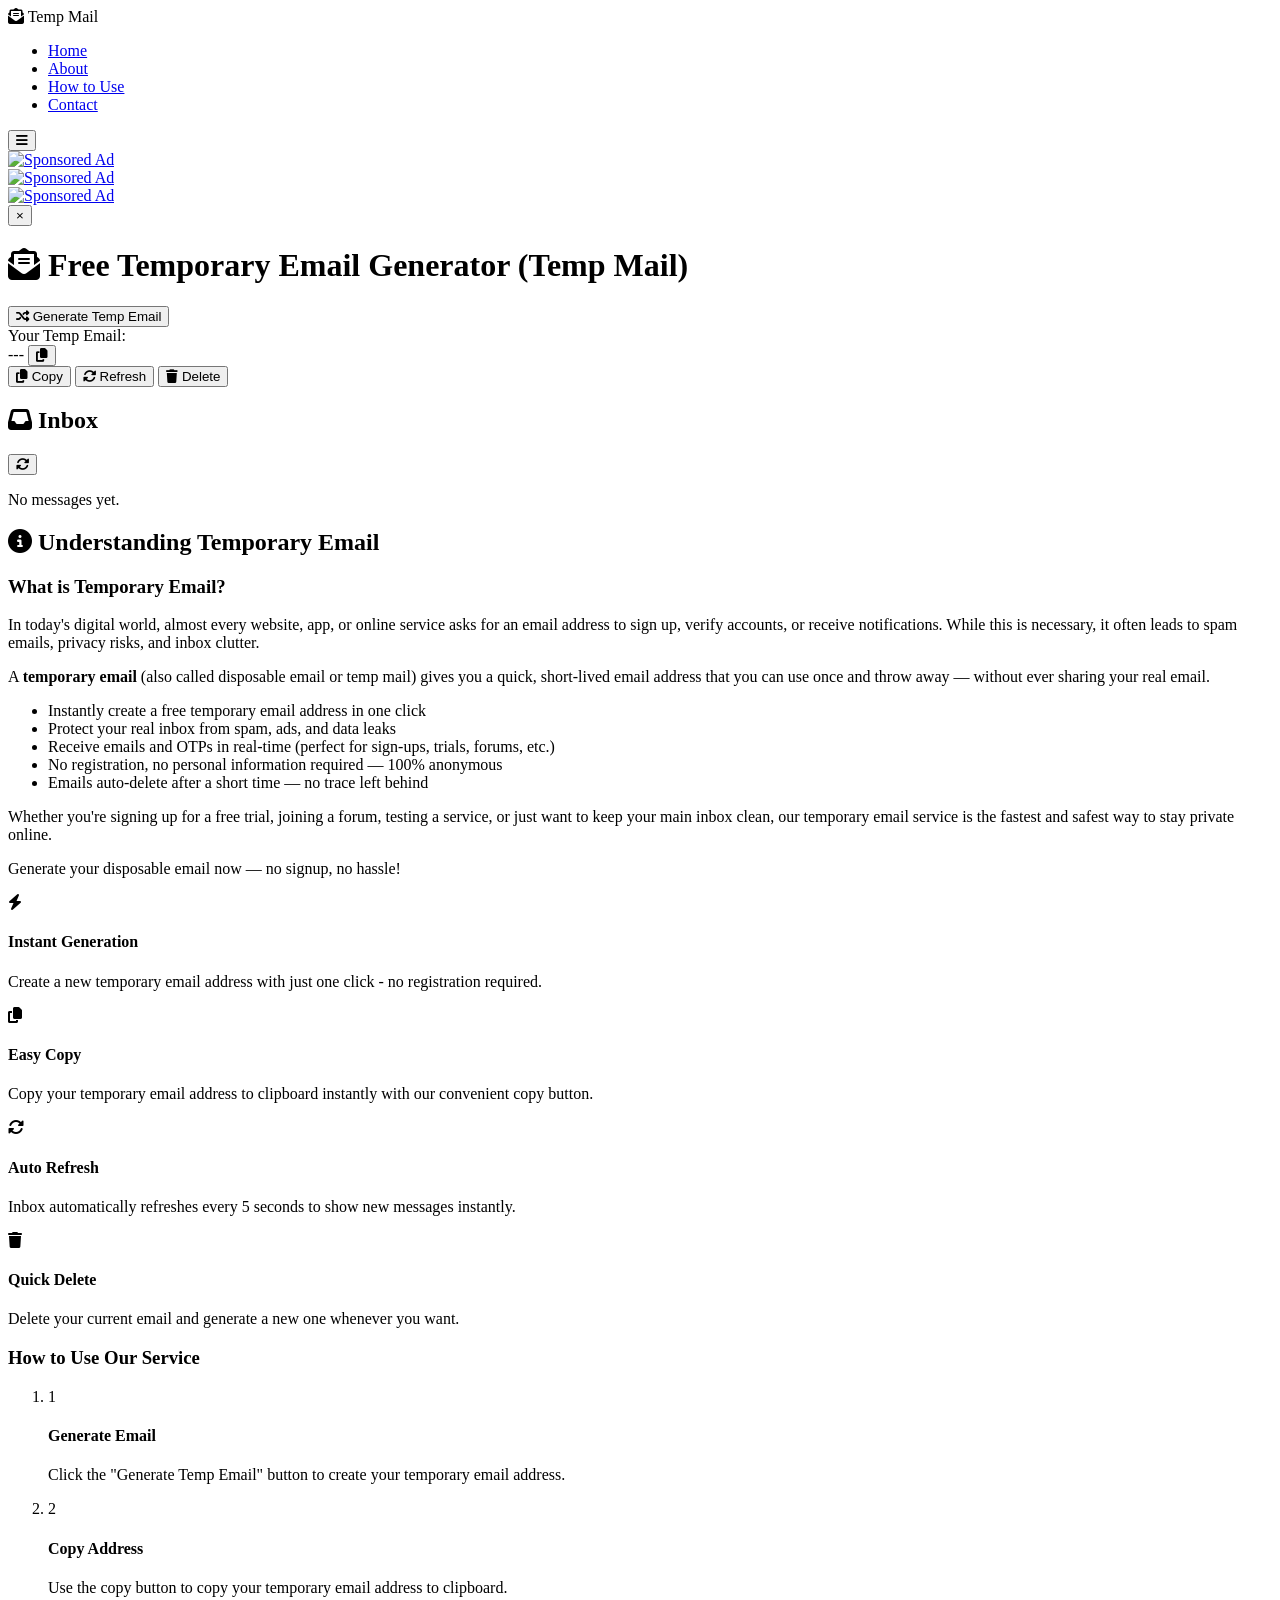
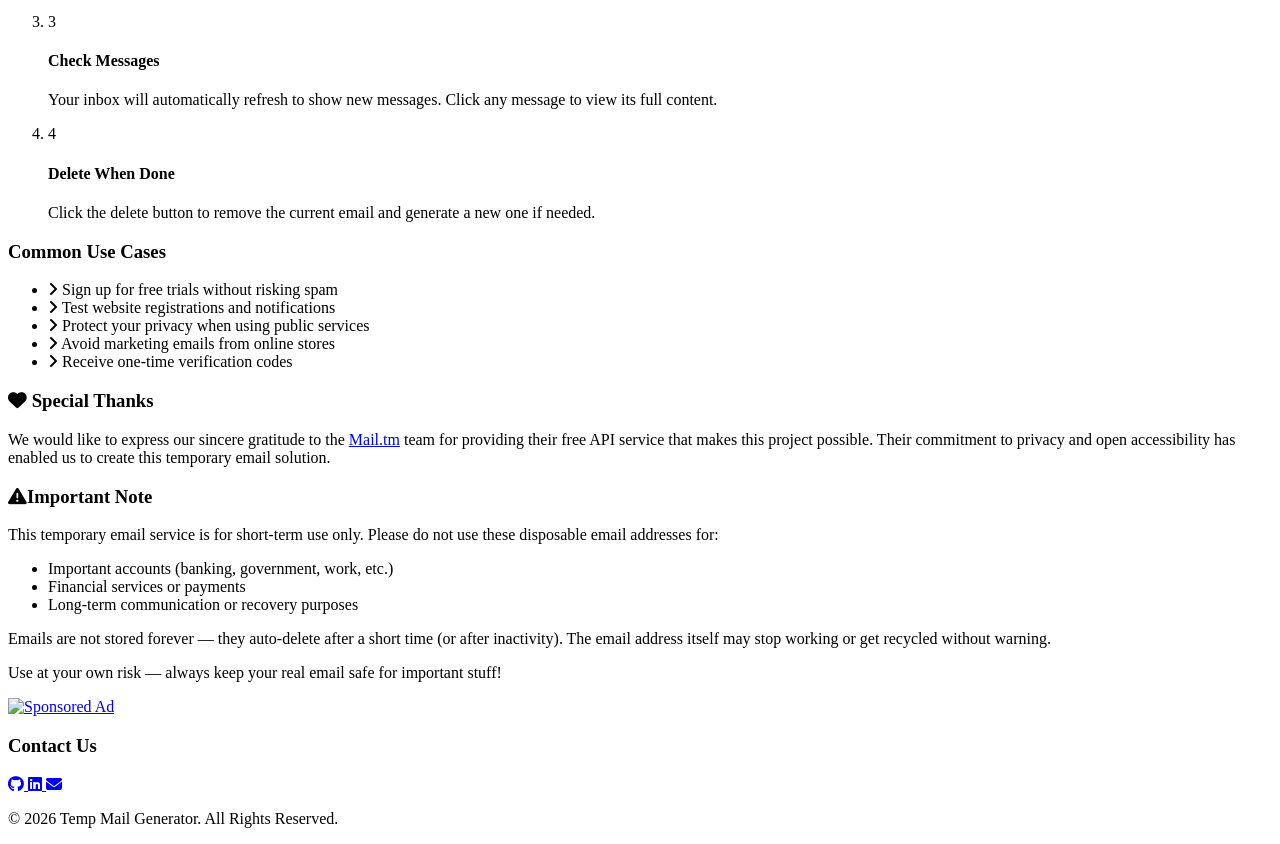
==== index.html @ a1d85742 "Update index.html" ====
<!DOCTYPE html>
<html lang="en">

<head>
    <script type="application/ld+json">
{
  "@context": "https://schema.org",
  "@type": "WebSite",
  "name": "Temp Mail Generator",
  "url": "https://free-temp-mail.netlify.app",
  "description": "Free temporary email generator for disposable and anonymous emails.",
  "potentialAction": {
    "@type": "SearchAction",
    "target": "https://free-temp-mail.netlify.app/?q={search_term_string}",
    "query-input": "required name=search_term_string"
  }
}
</script>

    <meta charset="UTF-8">
    <meta http-equiv="X-UA-Compatible" content="IE=edge">
    <meta name="viewport" content="width=device-width, initial-scale=1.0, maximum-scale=1.0, user-scalable=no">

    <meta name="description"
        content="Create free temporary emails instantly with our secure disposable email generator. No signup or registration required. Perfect for protecting your privacy online, receiving one-time verification emails, testing websites, or avoiding spam. Fully responsive for desktop and mobile, easy-to-use interface, lightning-fast generation, and reliable inbox. Keep your personal email safe while using temporary emails for all your online activities.">

    <meta name="keywords"
        content="temporary email, temp email, disposable email, free temp mail, temp inbox, anonymous email, one-time email, secure email, privacy email, spam-free email, throwaway email, email generator, temporary inbox, email protection, online privacy, temporary mailbox, no signup email, fake email, free disposable inbox, temp mail service, email masking, instant temp email, temp email app, secure disposable inbox, throwaway inbox, quick temp email, test email, email shield, privacy protection email">


    <meta name="robots" content="index, follow">


    <meta property="og:title" content="Free Temp Mail - Disposable Email Generator">
    <meta property="og:description"
        content="Create instant disposable emails for temporary use. No signup, fully secure and easy to use.">
    <meta property="og:image" content="https://free-temp-mail.netlify.app/assets/preview.png">
    <meta property="og:url" content="https://free-temp-mail.netlify.app">
    <meta property="og:type" content="website">
    <meta property="og:site_name" content="Temp Mail">

    <meta name="twitter:card" content="summary_large_image">
    <meta name="twitter:title" content="Free Temp Mail - Disposable Email Generator">
    <meta name="twitter:description"
        content="Generate temporary emails instantly. No signup, secure and mobile-friendly.">
    <meta name="twitter:image" content="https://free-temp-mail.netlify.app/assets/preview.png">

    <meta http-equiv="Content-Security-Policy"
        content="default-src 'self' https:; script-src 'self' https: 'unsafe-inline'; style-src 'self' https: 'unsafe-inline' https://cdnjs.cloudflare.com; img-src 'self' https: data:; font-src 'self' https: https://cdnjs.cloudflare.com;">
    <meta http-equiv="Strict-Transport-Security" content="max-age=31536000; includeSubDomains">
    <meta http-equiv="X-Content-Type-Options" content="nosniff">
    <meta http-equiv="X-Frame-Options" content="DENY">
    <meta http-equiv="Referrer-Policy" content="no-referrer-when-downgrade">
    <meta http-equiv="Cache-Control" content="no-cache, no-store, must-revalidate">
    <meta http-equiv="Pragma" content="no-cache">
    <meta http-equiv="Expires" content="0">
    <link rel="canonical" href="https://free-temp-mail.netlify.app">
    <link rel="icon" href="assets/favicon.png" type="image/png">
    <meta name="referrer" content="strict-origin-when-cross-origin">

    <title>Free Temporary Email Generator | Temp Mail, Disposable Email, No Signup</title>
   <link rel="stylesheet" href="style.css">
    <link rel="stylesheet" href="https://cdnjs.cloudflare.com/ajax/libs/font-awesome/6.5.1/css/all.min.css" />


</head>

<body>
    <header class="sticky-header">
        <div class="header-container">
            <div class="logo">
                <i class="fas fa-envelope-open-text"></i> Temp Mail
            </div>
            <nav class="main-nav">
                <ul>
                    <li><a href="#home" class="active">Home</a></li>
                    <li><a href="#about">About</a></li>
                    <li><a href="#how-to-use">How to Use</a></li>
                    <li><a href="#contact">Contact</a></li>
                </ul>
            </nav>
            <button class="mobile-menu-btn">
                <i class="fas fa-bars"></i>
            </button>
        </div>
    </header>
    <!-- Desktop Left Sidebar Ad -->
    <div class="desktop-ad left-ad">
        <a href="#" target="_blank"><img src="ad-placeholder-left.jpg" alt="Sponsored Ad" loading="lazy"></a>
    </div>

    <!-- Desktop Right Sidebar Ad -->
    <div class="desktop-ad right-ad">
        <a href="#" target="_blank"><img src="ad-placeholder-right.jpg" alt="Sponsored Ad" loading="lazy"></a>
    </div>

    <!-- Mobile Top Banner Ad -->
    <div class="mobile-ad top-ad">
        <a href="#" target="_blank"><img src="ad-placeholder-top.jpg" alt="Sponsored Ad" loading="lazy"></a>
    </div>



    <div class="container">
        <div id="alert" class="alert">
            <span id="alertMessage"></span>
            <button class="alert-close" onclick="closeAlert()">×</button>
        </div>
        <div class="section" id="home">
            <h1><i class="fas fa-envelope-open-text"></i> Free Temporary Email Generator (Temp Mail)</h1>

            <div class="email-generator">
                <button onclick="generateAccount()" class="generate-button">
                    <i class="fas fa-random"></i> Generate Temp Email
                </button>

                <div class="email-box">
                    <label>Your Temp Email:</label>
                    <div class="email-display">
                        <span id="emailDisplay" aria-live="polite" role="status">---</span>
                        <button onclick="copyEmail()" class="icon-button" title="Copy Email">
                            <i class="fas fa-copy"></i>
                        </button>
                    </div>
                </div>
            </div>
        </div>

        <div class="button-section">
            <button class="action-button copy" onclick="copyEmail()">
                <i class="fas fa-copy"></i>
                Copy
            </button>
            <button class="action-button refresh" onclick="refreshInbox()">
                <i class="fas fa-sync-alt" id="emailRefreshIcon"></i>
                Refresh
            </button>
            <button class="action-button delete" onclick="deleteAccount()">
                <i class="fas fa-trash"></i>
                Delete
            </button>
        </div>

        <div id="service" class="section">
            <div class="inbox-container">
                <div class="inbox-header">
                    <h2><i class="fas fa-inbox"></i> Inbox</h2>
                    <button class="icon-button" title="Refresh Inbox" onclick="refreshInbox()">
                        <i id="inboxRefreshIcon" class="fas fa-sync-alt"></i>
                    </button>
                </div>

                <div id="inbox" class="inbox">
                    <p>No messages yet.</p>
                </div>
            </div>
        </div>

        <div id="about" class="section info-section">
            <h2>
                <i class="fas fa-info-circle"></i> Understanding Temporary Email
            </h2>

            <div class="info-content">
                <h3>What is Temporary Email?</h3>
                <p>
                    In today's digital world, almost every website, app, or online service asks for an email address to
                    sign up, verify accounts, or receive notifications. While this is necessary, it often leads to spam
                    emails, privacy risks, and inbox clutter.
                </p>
                <p>
                    A <strong>temporary email</strong> (also called disposable email or temp mail) gives you a quick,
                    short-lived email address that you can use once and throw away — without ever sharing your real
                    email.
                </p>
                <ul>
                    <li>Instantly create a free temporary email address in one click</li>
                    <li>Protect your real inbox from spam, ads, and data leaks</li>
                    <li>Receive emails and OTPs in real-time (perfect for sign-ups, trials, forums, etc.)</li>
                    <li>No registration, no personal information required — 100% anonymous</li>
                    <li>Emails auto-delete after a short time — no trace left behind</li>
                </ul>
                <p>
                    Whether you're signing up for a free trial, joining a forum, testing a service, or just want to keep
                    your main inbox clean, our temporary email service is the fastest and safest way to stay private
                    online.
                </p>
                <p class="highlight">
                    Generate your disposable email now — no signup, no hassle!
                </p>

                <div class="features-grid">
                    <div class="feature-card">
                        <i class="fas fa-bolt"></i>
                        <h4>Instant Generation</h4>
                        <p>
                            Create a new temporary email address with just one click - no
                            registration required.
                        </p>
                    </div>

                    <div class="feature-card">
                        <i class="fas fa-copy"></i>
                        <h4>Easy Copy</h4>
                        <p>
                            Copy your temporary email address to clipboard instantly with
                            our convenient copy button.
                        </p>
                    </div>

                    <div class="feature-card">
                        <i class="fas fa-sync-alt"></i>
                        <h4>Auto Refresh</h4>
                        <p>
                            Inbox automatically refreshes every 5 seconds to show new
                            messages instantly.
                        </p>
                    </div>

                    <div class="feature-card">
                        <i class="fas fa-trash"></i>
                        <h4>Quick Delete</h4>
                        <p>
                            Delete your current email and generate a new one whenever you
                            want.
                        </p>
                    </div>
                </div>

                <h3 id="how-to-use">How to Use Our Service</h3>
                <div class="steps-box">
                    <ol class="steps-list">
                        <li>
                            <span class="step-number">1</span>
                            <div class="step-content">
                                <h4>Generate Email</h4>
                                <p>
                                    Click the "Generate Temp Email" button to create your
                                    temporary email address.
                                </p>
                            </div>
                        </li>
                        <li>
                            <span class="step-number">2</span>
                            <div class="step-content">
                                <h4>Copy Address</h4>
                                <p>
                                    Use the copy button to copy your temporary email address to
                                    clipboard.
                                </p>
                            </div>
                        </li>
                        <li>
                            <span class="step-number">3</span>
                            <div class="step-content">
                                <h4>Check Messages</h4>
                                <p>
                                    Your inbox will automatically refresh to show new messages.
                                    Click any message to view its full content.
                                </p>
                            </div>
                        </li>
                        <li>
                            <span class="step-number">4</span>
                            <div class="step-content">
                                <h4>Delete When Done</h4>
                                <p>
                                    Click the delete button to remove the current email and
                                    generate a new one if needed.
                                </p>
                            </div>
                        </li>
                    </ol>
                </div>

                <h3>Common Use Cases</h3>
                <div class="use-cases-section">
                    <ul class="use-cases">
                        <li>
                            <i class="fas fa-angle-right"></i> Sign up for free trials
                            without risking spam
                        </li>
                        <li>
                            <i class="fas fa-angle-right"></i> Test website registrations
                            and notifications
                        </li>
                        <li>
                            <i class="fas fa-angle-right"></i> Protect your privacy when
                            using public services
                        </li>
                        <li>
                            <i class="fas fa-angle-right"></i> Avoid marketing emails from
                            online stores
                        </li>
                        <li>
                            <i class="fas fa-angle-right"></i> Receive one-time verification
                            codes
                        </li>
                    </ul>
                </div>

                <div class="special-thanks">
                    <h3><i class="fas fa-heart"></i> Special Thanks</h3>
                    <p>
                        We would like to express our sincere gratitude to the
                        <a href="https://mail.tm/" target="_blank" rel="noopener noreferrer">Mail.tm</a> team for
                        providing their free API service that makes this project possible.
                        Their commitment to privacy and open accessibility has enabled us
                        to create this temporary email solution.
                    </p>
                </div>

                <div class="warning-box">
                    <div>
                        <h3><i class="fas fa-exclamation-triangle"></i>Important Note</h3>
                        <p>
                            This temporary email service is for short-term use only. Please do not use these disposable
                            email addresses for:
                        </p>
                        <ul>
                            <li>Important accounts (banking, government, work, etc.)</li>
                            <li>Financial services or payments</li>
                            <li>Long-term communication or recovery purposes</li>
                        </ul>
                        <p>
                            Emails are not stored forever — they auto-delete after a short time (or after inactivity).
                            The email address itself may stop working or get recycled without warning.
                        </p>
                        <p class="highlight">
                            Use at your own risk — always keep your real email safe for important stuff!
                        </p>
                    </div>
                </div>
            </div>
        </div>
    </div>
    <!-- Mobile Bottom Banner Ad -->
    <div class="mobile-ad bottom-ad">
        <a href="#" target="_blank"><img src="ad-placeholder-bottom.jpg" alt="Sponsored Ad" loading="lazy"></a>
    </div>
    <footer class="site-footer">
        <div class="footer-container">
            <div id="contact" class="footer-contact">
                <h3>Contact Us</h3>
                <div class="social-links">
                    <a href="https://github.com/vinodkumarjaipal" target="_blank" title="GitHub"
                        rel="noopener noreferrer">
                        <i class="fab fa-github"></i>
                    </a>
                    <a href="https://www.linkedin.com/in/vinod-kumar-jaipal" target="_blank" title="LinkedIn"
                        rel="noopener noreferrer">
                        <i class="fab fa-linkedin"></i>
                    </a>
                    <a href="mailto:mr.tech418341@gmail.com" title="Email Us" rel="noopener noreferrer">
                        <i class="fas fa-envelope"></i>
                    </a>
                </div>
            </div>
            <div class="footer-info">
                <p>
                    &copy; <span id="currentYear"></span> Temp Mail Generator. All
                    Rights Reserved.
                </p>
            </div>
        </div>
    </footer>

<script src="script.js"></script>
</body>

</html>
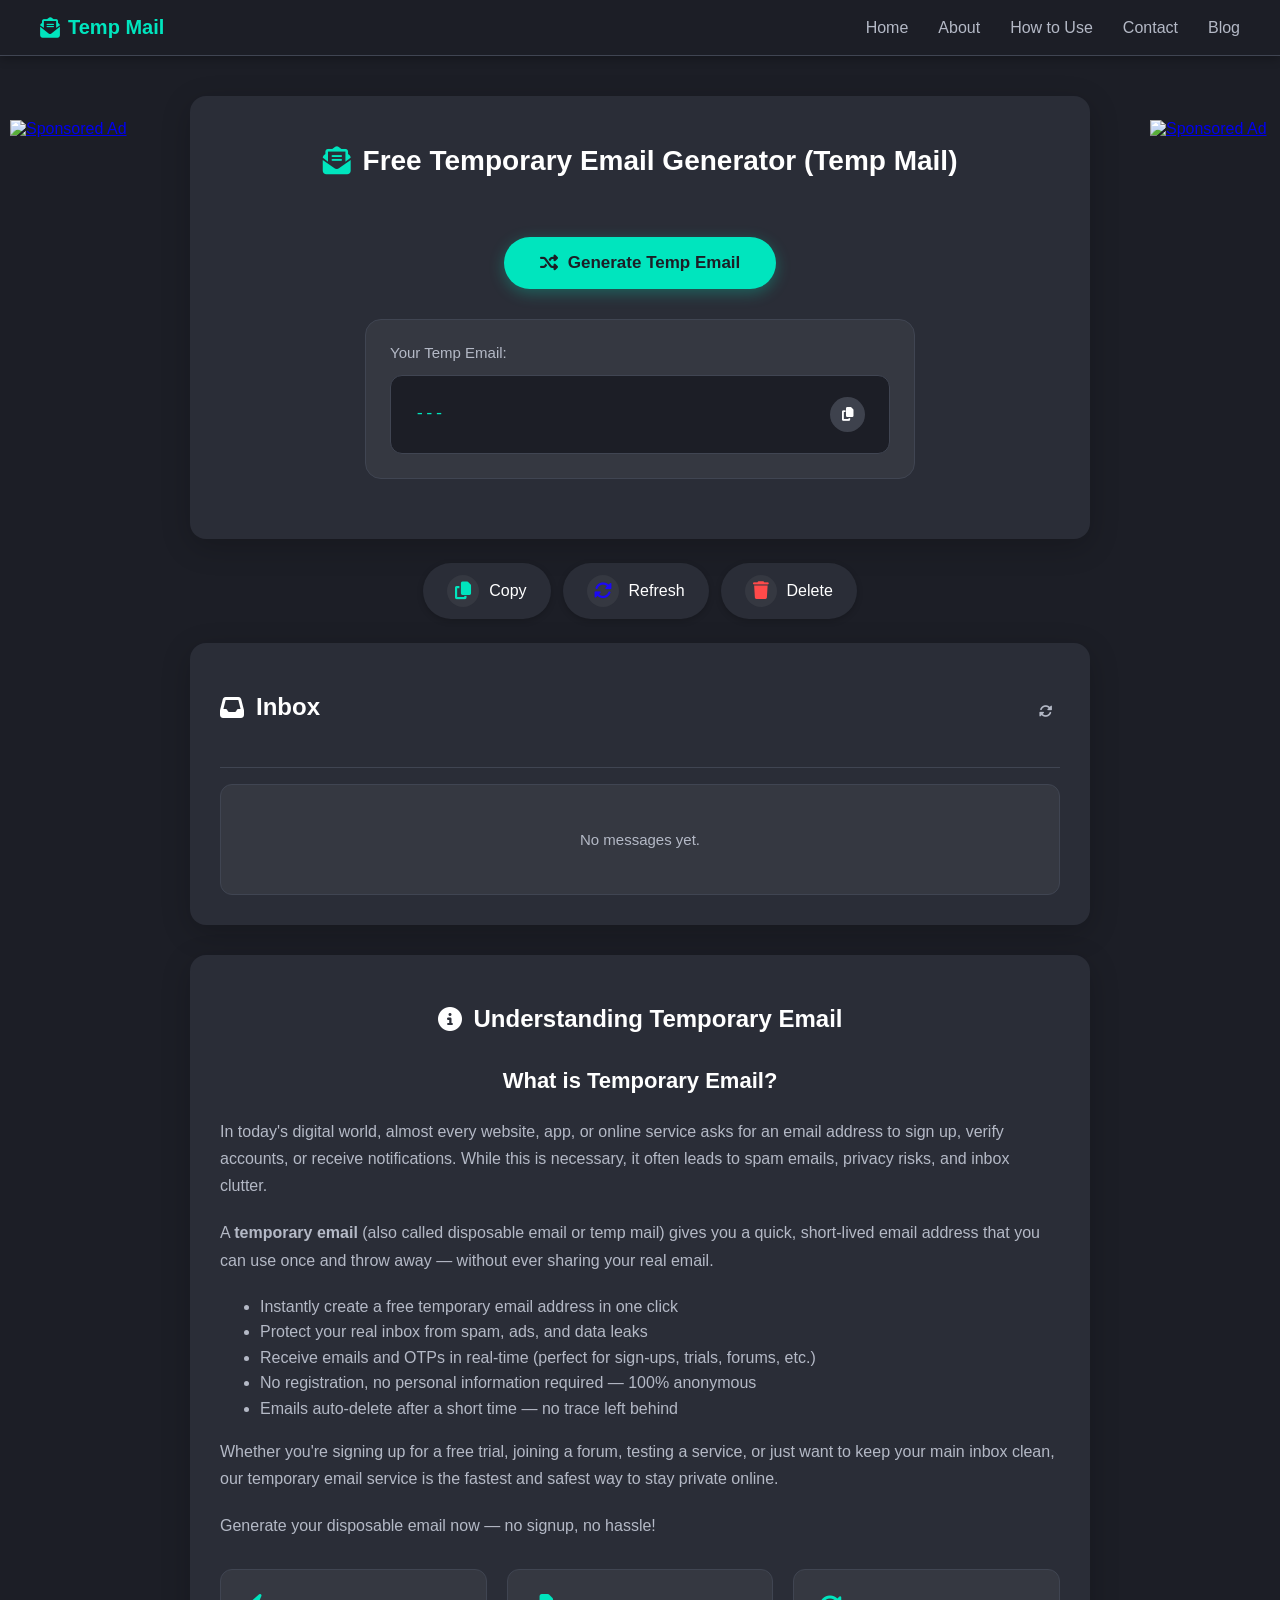
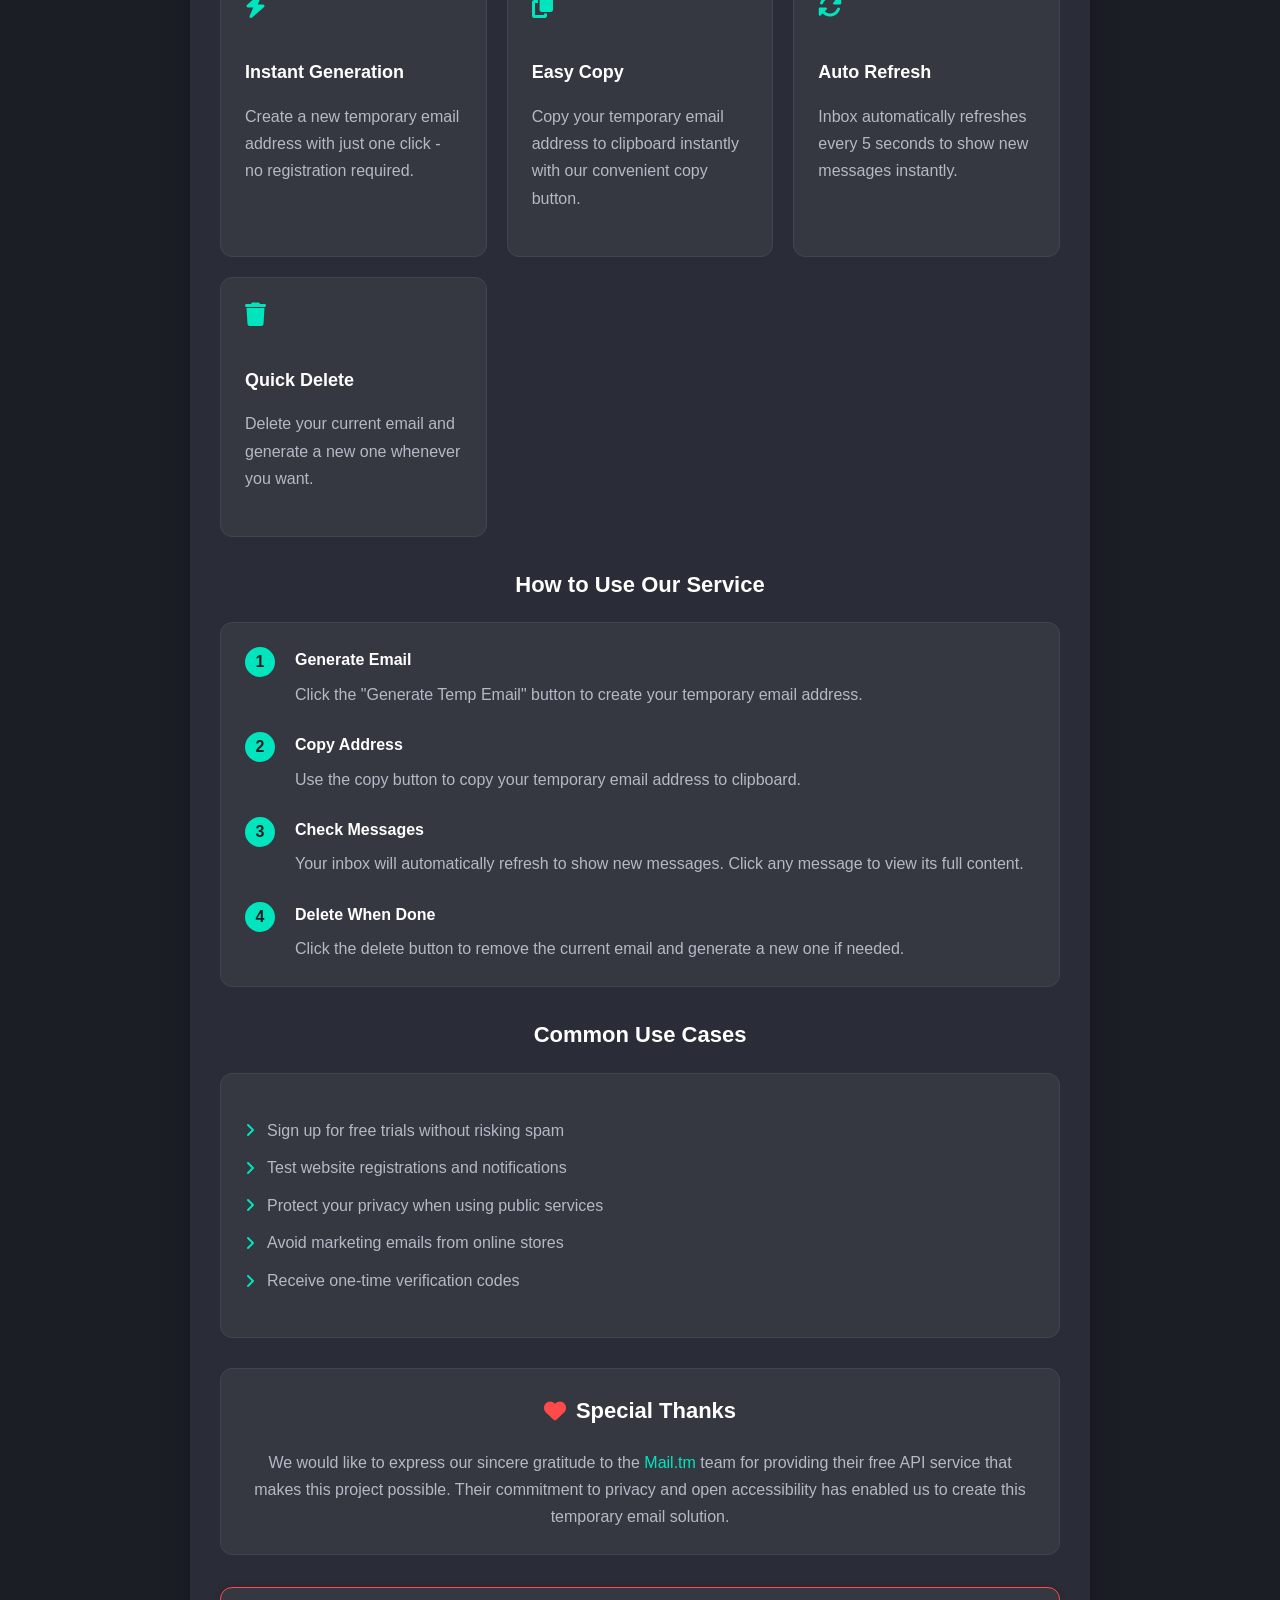
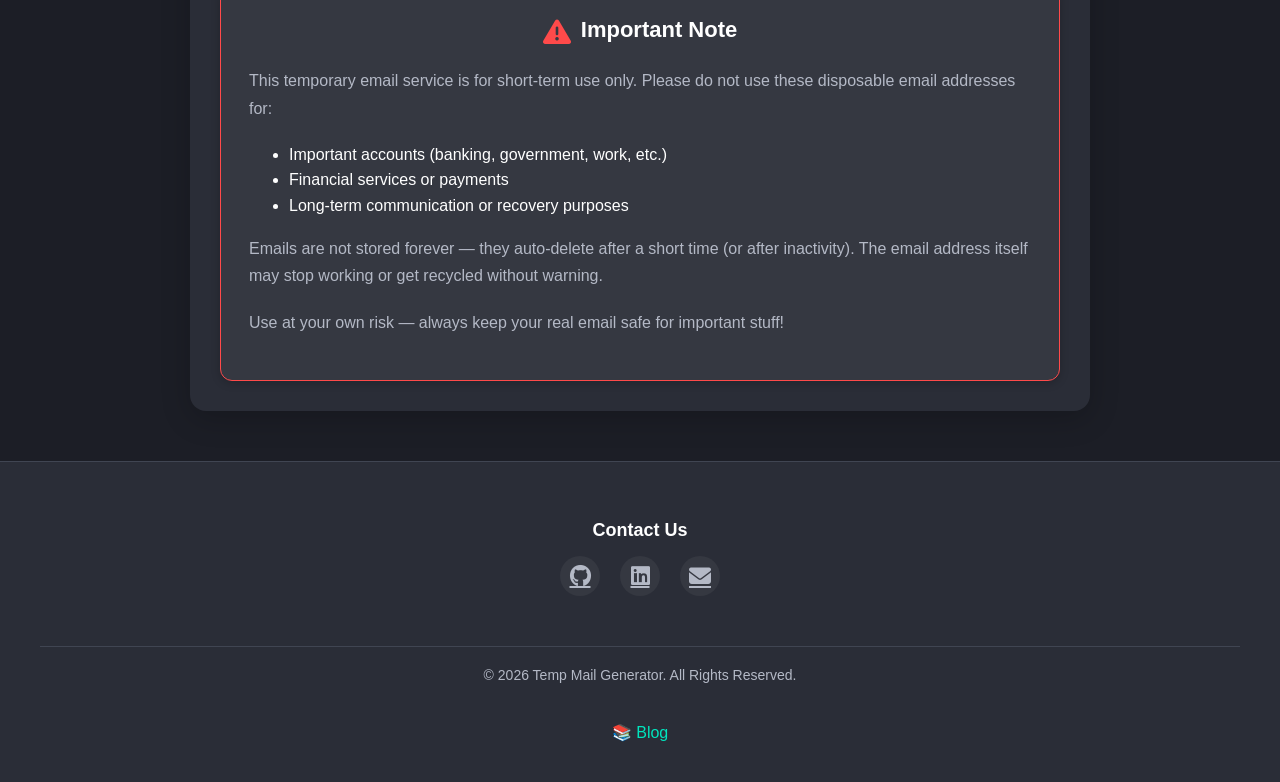
==== commit feb91e44: "Update index.html" ====
--- a/index.html
+++ b/index.html
@@ -26,7 +26,7 @@
 
     <meta name="keywords"
         content="temporary email, temp email, disposable email, free temp mail, temp inbox, anonymous email, one-time email, secure email, privacy email, spam-free email, throwaway email, email generator, temporary inbox, email protection, online privacy, temporary mailbox, no signup email, fake email, free disposable inbox, temp mail service, email masking, instant temp email, temp email app, secure disposable inbox, throwaway inbox, quick temp email, test email, email shield, privacy protection email">
-
+<meta name="google-site-verification" content="Gu6ni6UuzH6zJb-rvt376v2lQCzLCWD3zh0UlRSLuGI" />
 
     <meta name="robots" content="index, follow">
 
@@ -34,7 +34,7 @@
     <meta property="og:title" content="Free Temp Mail - Disposable Email Generator">
     <meta property="og:description"
         content="Create instant disposable emails for temporary use. No signup, fully secure and easy to use.">
-    <meta property="og:image" content="https://free-temp-mail.netlify.app/assets/preview.png">
+    <meta property="og:image" content="https://free-temp-mail.netlify.app/preview.png">
     <meta property="og:url" content="https://free-temp-mail.netlify.app">
     <meta property="og:type" content="website">
     <meta property="og:site_name" content="Temp Mail">
@@ -43,7 +43,7 @@
     <meta name="twitter:title" content="Free Temp Mail - Disposable Email Generator">
     <meta name="twitter:description"
         content="Generate temporary emails instantly. No signup, secure and mobile-friendly.">
-    <meta name="twitter:image" content="https://free-temp-mail.netlify.app/assets/preview.png">
+    <meta name="twitter:image" content="https://free-temp-mail.netlify.app/preview.png">
 
     <meta http-equiv="Content-Security-Policy"
         content="default-src 'self' https:; script-src 'self' https: 'unsafe-inline'; style-src 'self' https: 'unsafe-inline' https://cdnjs.cloudflare.com; img-src 'self' https: data:; font-src 'self' https: https://cdnjs.cloudflare.com;">
@@ -55,14 +55,22 @@
     <meta http-equiv="Pragma" content="no-cache">
     <meta http-equiv="Expires" content="0">
     <link rel="canonical" href="https://free-temp-mail.netlify.app">
-    <link rel="icon" href="assets/favicon.png" type="image/png">
+    <link rel="icon" href="/favicon.png" type="image/png">
     <meta name="referrer" content="strict-origin-when-cross-origin">
 
-    <title>Free Temporary Email Generator | Temp Mail, Disposable Email, No Signup</title>
+    <title>Free Temporary Email Generator, Temp Mail, Disposable Email, No Signup</title>
    <link rel="stylesheet" href="style.css">
     <link rel="stylesheet" href="https://cdnjs.cloudflare.com/ajax/libs/font-awesome/6.5.1/css/all.min.css" />
 
-
+<!-- Google tag (gtag.js) -->
+<script async src="https://www.googletagmanager.com/gtag/js?id=G-X889EX500F"></script>
+<script>
+  window.dataLayer = window.dataLayer || [];
+  function gtag(){dataLayer.push(arguments);}
+  gtag('js', new Date());
+
+  gtag('config', 'G-X889EX500F');
+</script>
 </head>
 
 <body>
@@ -77,6 +85,7 @@
                     <li><a href="#about">About</a></li>
                     <li><a href="#how-to-use">How to Use</a></li>
                     <li><a href="#contact">Contact</a></li>
+                    <li><a href="blog.html">Blog</a></li>
                 </ul>
             </nav>
             <button class="mobile-menu-btn">
@@ -362,6 +371,11 @@
                     Rights Reserved.
                 </p>
             </div>
+            <div style="margin-top:10px;">
+        <a href="blog.html" style="color:#00e5be; text-decoration:none; font-weight:500;">
+            📚 Blog
+        </a>
+    </div>
         </div>
     </footer>
 
--- a/style.css
+++ b/style.css
@@ -0,0 +1,1657 @@
+:root {
+    /* Primary Colors */
+    --primary-color: #00e5be;
+    --primary-hover: #00c4a2;
+
+    /* Background Colors */
+    --bg-main: #1c1e26;
+    --bg-white: #2a2d37;
+    --bg-light: #353841;
+    --bg-lighter: #3e424d;
+
+    /* Text Colors */
+    --text-primary: #ffffff;
+    --text-secondary: #b4b9c6;
+    --text-light: #8b92a5;
+
+    /* Border Colors */
+    --border-color: #404552;
+
+    /* Shadow Colors */
+    --shadow-color: rgba(0, 0, 0, 0.3);
+    --shadow-light: rgba(0, 0, 0, 0.2);
+
+    /* Spacing */
+    --spacing-sm: 8px;
+    --spacing-md: 16px;
+    --spacing-lg: 24px;
+    --spacing-xl: 30px;
+
+    /* Border Radius */
+    --radius-sm: 8px;
+    --radius-md: 12px;
+    --radius-lg: 16px;
+}
+
+body {
+    font-family: "Segoe UI", Tahoma, Geneva, Verdana, sans-serif;
+    background-color: var(--bg-main);
+    margin: 0;
+    padding: 0;
+}
+
+.section {
+    background: var(--bg-white);
+    border-radius: var(--radius-lg);
+    padding: var(--spacing-xl);
+    margin-bottom: var(--spacing-lg);
+    box-shadow: 0 8px 30px rgba(0, 0, 0, 0.2);
+}
+
+.container {
+    max-width: 900px;
+    margin: 40px auto;
+    padding: 0 var(--spacing-md);
+}
+
+h1,
+h2 {
+    color: var(--text-primary);
+    font-size: 28px;
+    margin-bottom: var(--spacing-xl);
+    text-align: center;
+    font-weight: 700;
+    display: flex;
+    align-items: center;
+    justify-content: center;
+    gap: 12px;
+}
+
+h1 i {
+    color: var(--primary-color);
+}
+
+h2 {
+    font-size: 24px;
+    font-weight: 600;
+}
+
+.generate-button {
+    background-color: var(--primary-color);
+    color: var(--bg-main);
+    font-size: 17px;
+    font-weight: 600;
+    padding: 16px 36px;
+    border-radius: 50px;
+    border: none;
+    display: inline-flex;
+    align-items: center;
+    gap: 10px;
+    transition: all 0.3s ease;
+    box-shadow: 0 4px 15px rgba(0, 229, 190, 0.3);
+}
+
+.generate-button:hover {
+    background-color: var(--primary-hover);
+    transform: translateY(-2px);
+    box-shadow: 0 6px 20px rgba(0, 229, 190, 0.4);
+}
+
+.generate-button i {
+    font-size: 18px;
+}
+
+.email-generator {
+    text-align: center;
+    padding: var(--spacing-xl) 0;
+    position: relative;
+}
+
+.email-box {
+    margin-top: var(--spacing-xl);
+    background: var(--bg-light);
+    border-radius: var(--radius-lg);
+    padding: var(--spacing-lg);
+    max-width: 500px;
+    margin-left: auto;
+    margin-right: auto;
+    border: 1px solid var(--border-color);
+}
+
+.email-box label {
+    display: block;
+    margin-bottom: 14px;
+    font-size: 15px;
+    font-weight: 500;
+    color: var(--text-secondary);
+    text-align: left;
+}
+
+.email-display {
+    background: var(--bg-main);
+    padding: var(--spacing-md) var(--spacing-lg);
+    border-radius: var(--radius-md);
+    border: 1px solid var(--border-color);
+    font-family: "Roboto Mono", monospace;
+    font-size: 16px;
+    color: var(--text-primary);
+    display: flex;
+    justify-content: space-between;
+    align-items: center;
+    min-height: 45px;
+    gap: var(--spacing-md);
+}
+
+#emailDisplay {
+    color: var(--primary-color);
+    font-size: 16px;
+    font-weight: 500;
+    overflow: hidden;
+    text-overflow: ellipsis;
+    flex: 1;
+    text-align: left;
+}
+
+.email-display .icon-button {
+    background: var(--bg-lighter);
+    min-width: 35px;
+    height: 35px;
+    border-radius: 50%;
+    display: flex;
+    align-items: center;
+    justify-content: center;
+    color: var(--text-primary);
+    transition: all 0.3s ease;
+    flex-shrink: 0;
+}
+
+.email-display .icon-button:hover {
+    background-color: var(--primary-color);
+    color: var(--bg-main);
+    transform: translateY(-1px);
+}
+
+/* Optional: Add a subtle animation when email is generated */
+@keyframes fadeIn {
+    from {
+        opacity: 0;
+        transform: translateY(10px);
+    }
+
+    to {
+        opacity: 1;
+        transform: translateY(0);
+    }
+}
+
+.email-box {
+    animation: fadeIn 0.3s ease-out;
+}
+
+.button-section {
+    display: flex;
+    gap: 12px;
+    margin-bottom: var(--spacing-lg);
+    justify-content: center;
+    padding: 0 var(--spacing-md);
+}
+
+.action-button {
+    display: flex;
+    align-items: center;
+    gap: 10px;
+    padding: 12px 24px;
+    background-color: #2a2d37;
+    /* Darker background */
+    border: none;
+    border-radius: 50px;
+    cursor: pointer;
+    font-size: 16px;
+    font-weight: 500;
+    color: var(--text-primary);
+    transition: all 0.2s ease;
+    box-shadow: 0 2px 6px rgba(0, 0, 0, 0.2);
+}
+
+.action-button i {
+    font-size: 18px;
+    color: var(--primary-color);
+    background: #353841;
+    /* Slightly lighter background for icon */
+    padding: 8px;
+    border-radius: 50%;
+    width: 16px;
+    height: 16px;
+    display: flex;
+    align-items: center;
+    justify-content: center;
+}
+
+.action-button:hover {
+    background-color: #353841;
+    transform: translateY(-1px);
+    box-shadow: 0 4px 8px rgba(0, 0, 0, 0.3);
+}
+
+.action-button:hover i {
+    background-color: #404552;
+    color: var(--primary-color);
+}
+
+/* Add specific styles for each button type */
+.action-button.copy i {
+    color: var(--primary-color);
+}
+
+.action-button.refresh i {
+    color: #1c09f3;
+    /* Blue color for refresh */
+}
+
+.action-button.delete i {
+    color: #ff4a4a;
+    /* Red color for delete */
+}
+
+/* Optional: Add subtle transition for icon background */
+.action-button i {
+    transition: all 0.2s ease;
+}
+
+.inbox-container {
+    margin-top: 0;
+}
+
+.inbox-header {
+    display: flex;
+    justify-content: space-between;
+    align-items: center;
+    margin-bottom: var(--spacing-md);
+    padding-bottom: var(--spacing-md);
+    border-bottom: 1px solid var(--border-color);
+}
+
+.inbox {
+    background: var(--bg-light);
+    padding: var(--spacing-md);
+    border-radius: var(--radius-md);
+    border: 1px solid var(--border-color);
+    color: var(--text-primary);
+}
+
+.icon-button {
+    padding: var(--spacing-sm);
+    border-radius: var(--radius-sm);
+    color: var(--text-secondary);
+    transition: all 0.2s ease;
+    background: transparent;
+    border: none;
+}
+
+.icon-button:hover {
+    background-color: var(--bg-lighter);
+    color: var(--primary-color);
+}
+
+.inbox p {
+    text-align: center;
+    color: var(--text-secondary);
+    font-size: 15px;
+    margin: var(--spacing-xl) 0;
+}
+
+.message {
+    background: var(--bg-light);
+    padding: var(--spacing-md);
+    border-radius: var(--radius-md);
+    margin-top: var(--spacing-md);
+    box-shadow: 0 2px 4px var(--shadow-light);
+    cursor: pointer;
+    font-size: 15px;
+    line-height: 1.6;
+    color: var(--text-primary);
+    border: 1px solid var(--border-color);
+    position: relative;
+    transition: all 0.2s ease;
+}
+
+.message.unread {
+    border-left: 4px solid var(--primary-color);
+    background: var(--bg-lighter);
+}
+
+.message.unread::before {
+    content: "●";
+    color: var(--primary-color);
+    font-size: 12px;
+    position: absolute;
+    top: 12px;
+    right: 12px;
+}
+
+.message.read {
+    opacity: 0.8;
+    border-left: 4px solid var(--border-color);
+}
+
+.message:hover {
+    transform: translateY(-1px);
+    box-shadow: 0 4px 8px var(--shadow-color);
+}
+
+.message-body {
+    background: var(--bg-lighter);
+    padding: var(--spacing-md);
+    margin-top: var(--spacing-sm);
+    border-radius: var(--radius-md);
+    border: 1px solid var(--border-color);
+    color: var(--text-primary);
+    position: relative;
+    max-height: 400px;
+    overflow-y: auto;
+    z-index: 1050;
+}
+
+.message-content {
+    white-space: pre-wrap;
+    word-break: break-word;
+    margin-bottom: var(--spacing-md);
+    color: var(--primary-color);
+    text-decoration: underline;
+}
+
+.message-controls {
+    display: flex;
+    gap: 10px;
+    position: sticky;
+    bottom: 0;
+    right: 0;
+    padding: var(--spacing-sm);
+    background: var(--bg-lighter);
+    border-top: 1px solid var(--border-color);
+    justify-content: flex-end;
+}
+
+.message-close,
+.message-copy {
+    background: var(--bg-light);
+    border: none;
+    color: var(--text-primary);
+    width: 32px;
+    height: 32px;
+    border-radius: 50%;
+    display: flex;
+    align-items: center;
+    justify-content: center;
+    cursor: pointer;
+    transition: all 0.2s ease;
+}
+
+.message-close:hover {
+    background: #ff4a4a;
+    color: white;
+}
+
+.message-copy:hover {
+    background: var(--primary-color);
+    color: var(--bg-main);
+}
+
+/* Make sure the message is selectable */
+.message-content {
+    user-select: text;
+    -webkit-user-select: text;
+    -moz-user-select: text;
+    -ms-user-select: text;
+}
+
+.message strong {
+    color: var(--text-light);
+    font-size: 14px;
+    display: inline-block;
+    width: 70px;
+}
+
+
+/* Copy icon animation */
+@keyframes copy-bounce {
+    0% {
+        transform: scale(1);
+    }
+
+    30% {
+        transform: scale(1.3);
+    }
+
+    60% {
+        transform: scale(0.95);
+    }
+
+    100% {
+        transform: scale(1);
+    }
+}
+
+.icon-animate-copy {
+    animation: copy-bounce 0.4s;
+}
+
+
+@keyframes spin {
+    0% {
+        transform: rotate(0deg);
+    }
+
+    100% {
+        transform: rotate(360deg);
+    }
+}
+
+.spin,
+.animate-spin {
+    /* animation: spin 1s linear infinite; */
+    animation: spin 0.8s linear;
+}
+
+/* Delete icon animation */
+@keyframes delete-shake {
+    0% {
+        transform: rotate(0deg);
+    }
+
+    20% {
+        transform: rotate(-15deg);
+    }
+
+    40% {
+        transform: rotate(10deg);
+    }
+
+    60% {
+        transform: rotate(-10deg);
+    }
+
+    80% {
+        transform: rotate(5deg);
+    }
+
+    100% {
+        transform: rotate(0deg);
+    }
+}
+
+.icon-animate-delete {
+    animation: delete-shake 0.5s;
+}
+
+
+/* Tablet and smaller screens */
+@media screen and (max-width: 768px) {
+    .container {
+        margin: 20px auto;
+        padding: 0 var(--spacing-sm);
+    }
+
+    .section {
+        padding: var(--spacing-lg);
+    }
+
+    h1 {
+        font-size: 24px;
+    }
+
+    h2 {
+        font-size: 20px;
+    }
+
+    .email-box {
+        padding: var(--spacing-lg);
+    }
+
+    .email-display {
+        font-size: 15px;
+        padding: var(--spacing-sm) var(--spacing-md);
+        word-break: break-all;
+    }
+
+    .button-section {
+        flex-wrap: wrap;
+    }
+
+    .action-button {
+        flex: 1 1 calc(50% - 6px);
+        /* 2 buttons per row with gap */
+        min-width: 140px;
+        justify-content: center;
+        text-align: center;
+        padding: 16px;
+        font-size: 15px;
+    }
+
+    .action-button i {
+        margin-right: 0;
+    }
+}
+
+/* Mobile screens */
+@media screen and (max-width: 480px) {
+    .container {
+        margin: 10px auto;
+    }
+
+    .section {
+        padding: var(--spacing-md);
+    }
+
+    h1 {
+        font-size: 22px;
+    }
+
+    h2 {
+        font-size: 18px;
+    }
+
+    .generate-button {
+        padding: 12px 24px;
+        font-size: 15px;
+        width: 100%;
+        justify-content: center;
+    }
+
+    .email-box {
+        padding: var(--spacing-sm);
+    }
+
+    .email-display {
+        flex-direction: row;
+        gap: var(--spacing-sm);
+        align-items: center;
+        font-size: 14px;
+    }
+
+    .email-display .icon-button {
+        align-self: center;
+    }
+
+    .button-section {
+        flex-direction: column;
+    }
+
+    .action-button {
+        width: 100%;
+        justify-content: center;
+        text-align: center;
+        padding: 16px;
+        font-size: 14px;
+    }
+
+    .action-button i {
+        margin-right: 0;
+        font-size: 16px;
+    }
+
+    .message {
+        padding: var(--spacing-sm);
+        font-size: 13px;
+    }
+
+    .message-body {
+        padding: var(--spacing-sm);
+        font-size: 13px;
+    }
+
+    .message {
+        font-size: 13px;
+    }
+
+    .message strong {
+        font-size: 13px;
+    }
+}
+
+/* Add these alert styles */
+.alert {
+    position: fixed;
+    top: 20px;
+    left: 50%;
+    transform: translateX(-50%);
+    background: var(--bg-light);
+    color: var(--text-primary);
+    padding: 16px 24px;
+    border-radius: var(--radius-md);
+    display: none;
+    align-items: center;
+    gap: 12px;
+    z-index: 1100;
+    box-shadow: 0 4px 20px rgba(0, 0, 0, 0.3);
+    border: 1px solid var(--border-color);
+    min-width: 200px;
+    max-width: 90%;
+    text-align: center;
+    justify-content: center;
+    flex-wrap: wrap;
+}
+
+.alert.show {
+    display: flex;
+    animation: slideDown 0.3s ease-out;
+}
+
+.alert-close {
+    background: transparent;
+    border: none;
+    color: var(--text-secondary);
+    font-size: 24px;
+    cursor: pointer;
+    padding: 0 4px;
+    margin-left: auto;
+    width: 32px;
+    height: 32px;
+    display: flex;
+    align-items: center;
+    justify-content: center;
+}
+
+#alertMessage {
+    flex: 1;
+    min-width: 150px;
+    font-size: 15px;
+}
+
+/* Mobile-specific alert styles */
+@media screen and (max-width: 480px) {
+    .alert {
+        top: auto;
+        bottom: 20px;
+        padding: 12px 20px;
+        min-width: auto;
+        width: 85%;
+        font-size: 14px;
+    }
+
+    #alertMessage {
+        font-size: 14px;
+    }
+
+    .alert-close {
+        font-size: 20px;
+        width: 28px;
+        height: 28px;
+    }
+
+    @keyframes slideDown {
+        from {
+            transform: translate(-50%, 100%);
+            opacity: 0;
+        }
+
+        to {
+            transform: translate(-50%, 0);
+            opacity: 1;
+        }
+    }
+}
+
+/* Add touch-friendly tap targets */
+@media (hover: none) and (pointer: coarse) {
+    .alert-close {
+        padding: 8px;
+    }
+}
+
+/* Info Section Styles */
+.info-section {
+    margin-top: var(--spacing-xl);
+}
+
+.info-content {
+    color: var(--text-secondary);
+    line-height: 1.6;
+}
+
+.info-content h3 {
+    color: var(--text-primary);
+    font-size: 20px;
+    margin: 30px 0 15px;
+}
+
+.info-content p {
+    margin-bottom: 20px;
+}
+
+/* Benefits Grid */
+.benefits-grid {
+    display: grid;
+    grid-template-columns: repeat(auto-fit, minmax(240px, 1fr));
+    gap: 20px;
+    margin: 30px 0;
+}
+
+.benefit-card {
+    background: var(--bg-light);
+    padding: 24px;
+    border-radius: var(--radius-md);
+    border: 1px solid var(--border-color);
+}
+
+.benefit-card i {
+    font-size: 24px;
+    color: var(--primary-color);
+    margin-bottom: 16px;
+}
+
+.benefit-card h4 {
+    color: var(--text-primary);
+    margin-bottom: 12px;
+    font-size: 18px;
+}
+
+/* Use Cases List */
+.use-cases {
+    list-style: none;
+    padding: 0;
+    margin: 20px 0;
+}
+
+.use-cases li {
+    display: flex;
+    align-items: center;
+    gap: 12px;
+    margin-bottom: 12px;
+}
+
+.use-cases i {
+    color: var(--primary-color);
+}
+
+/* Warning Box */
+.warning-box {
+    background: var(--bg-light);
+    border: 1.5px solid #ff4a4a;
+    border-radius: var(--radius-md);
+    padding: 24px 28px;
+    margin: 32px 0 0 0;
+    color: var(--text-primary);
+    display: flex;
+    align-items: flex-start;
+    gap: 18px;
+    box-shadow: 0 2px 10px var(--shadow-light);
+}
+
+.warning-box i {
+    color: #ff4a4a;
+    font-size: 28px;
+    /* margin-right: 18px; */
+    margin-top: 4px;
+    flex-shrink: 0;
+}
+
+.warning-box h3 {
+    margin: 0 0 8px 0;
+    font-size: 20px;
+    font-weight: 700;
+    color: var(--text-primary);
+    display: inline-block;
+}
+
+.warning-box p {
+    margin: 0;
+    color: var(--text-secondary);
+    font-size: 16px;
+}
+
+/* Responsive Adjustments */
+@media screen and (max-width: 768px) {
+    .info-content h3 {
+        font-size: 18px;
+    }
+
+    .benefit-card {
+        padding: 20px;
+    }
+
+    .benefit-card h4 {
+        font-size: 16px;
+    }
+
+    .warning-box {
+        padding: 16px;
+        gap: 16px;
+    }
+}
+
+@media screen and (max-width: 480px) {
+    .benefits-grid {
+        grid-template-columns: 1fr;
+    }
+
+    .info-content {
+        font-size: 14px;
+    }
+
+    .warning-box {
+        flex-direction: column;
+        text-align: center;
+    }
+
+    .warning-box i {
+        margin-bottom: 10px;
+    }
+}
+
+/* Add these styles to your existing CSS */
+
+.criteria-box {
+    background: var(--bg-light);
+    border-radius: var(--radius-md);
+    padding: 24px;
+    margin: 20px 0;
+    border: 1px solid var(--border-color);
+}
+
+.criteria-list {
+    list-style: none;
+    padding: 0;
+    margin: 15px 0 0 0;
+}
+
+.criteria-list li {
+    display: flex;
+    align-items: center;
+    gap: 12px;
+    margin-bottom: 10px;
+}
+
+.criteria-list i {
+    color: var(--primary-color);
+}
+
+.feature-list {
+    list-style: none;
+    padding: 0;
+    margin: 15px 0;
+}
+
+.feature-list li {
+    position: relative;
+    padding-left: 20px;
+    margin-bottom: 10px;
+    color: var(--text-secondary);
+}
+
+.feature-list li::before {
+    content: "•";
+    color: var(--primary-color);
+    position: absolute;
+    left: 0;
+}
+
+.use-cases-section {
+    background: var(--bg-light);
+    border-radius: var(--radius-md);
+    padding: 24px;
+    margin: 20px 0;
+    border: 1px solid var(--border-color);
+}
+
+.use-cases-section h4 {
+    color: var(--text-primary);
+    margin-bottom: 15px;
+}
+
+/* Update existing styles for better spacing */
+.info-content h3 {
+    margin-bottom: 20px;
+    color: var(--text-primary);
+    font-size: 22px;
+    display: flex;
+    align-items: center;
+    justify-content: center;
+    gap: 10px;
+}
+
+.info-content p {
+    color: var(--text-secondary);
+    line-height: 1.7;
+    margin-bottom: 20px;
+}
+
+/* Responsive adjustments */
+@media screen and (max-width: 480px) {
+
+    .criteria-box,
+    .use-cases-section {
+        padding: 16px;
+    }
+
+    .info-content h3 {
+        font-size: 18px;
+    }
+}
+
+/* Add these styles for the new content structure */
+
+.features-grid {
+    display: grid;
+    grid-template-columns: repeat(auto-fit, minmax(240px, 1fr));
+    gap: 20px;
+    margin: 30px 0;
+}
+
+.feature-card {
+    background: var(--bg-light);
+    padding: 24px;
+    border-radius: var(--radius-md);
+    border: 1px solid var(--border-color);
+}
+
+.feature-card i {
+    font-size: 24px;
+    color: var(--primary-color);
+    margin-bottom: 16px;
+}
+
+.feature-card h4 {
+    color: var(--text-primary);
+    margin-bottom: 12px;
+    font-size: 18px;
+}
+
+.steps-box {
+    background: var(--bg-light);
+    border-radius: var(--radius-md);
+    padding: 24px;
+    margin: 20px 0;
+    border: 1px solid var(--border-color);
+}
+
+.steps-list {
+    list-style: none;
+    padding: 0;
+    margin: 0;
+}
+
+.steps-list li {
+    display: flex;
+    gap: 20px;
+    margin-bottom: 24px;
+}
+
+.steps-list li:last-child {
+    margin-bottom: 0;
+}
+
+.step-number {
+    background: var(--primary-color);
+    color: var(--bg-main);
+    width: 30px;
+    height: 30px;
+    border-radius: 50%;
+    display: flex;
+    align-items: center;
+    justify-content: center;
+    font-weight: bold;
+    flex-shrink: 0;
+}
+
+.step-content {
+    flex: 1;
+}
+
+.step-content h4 {
+    color: var(--text-primary);
+    margin-bottom: 8px;
+    margin-top: 0;
+}
+
+.step-content p {
+    margin: 0;
+    color: var(--text-secondary);
+}
+
+/* Responsive adjustments */
+@media screen and (max-width: 768px) {
+    .features-grid {
+        grid-template-columns: repeat(auto-fit, minmax(200px, 1fr));
+    }
+
+    .feature-card {
+        padding: 20px;
+    }
+
+    .steps-box {
+        padding: 20px;
+    }
+}
+
+@media screen and (max-width: 480px) {
+    .features-grid {
+        grid-template-columns: 1fr;
+    }
+
+    .steps-list li {
+        gap: 15px;
+    }
+
+    .step-number {
+        width: 25px;
+        height: 25px;
+        font-size: 14px;
+    }
+
+    .feature-card h4,
+    .step-content h4 {
+        font-size: 16px;
+    }
+}
+
+/* Sticky Header Styles */
+.sticky-header {
+    position: sticky;
+    top: 0;
+    background-color: var(--bg-main);
+    border-bottom: 1px solid var(--border-color);
+    z-index: 1000;
+    box-shadow: 0 2px 10px rgba(0, 0, 0, 0.3);
+}
+
+.header-container {
+    max-width: 1200px;
+    margin: 0 auto;
+    display: flex;
+    justify-content: space-between;
+    align-items: center;
+    padding: 16px 20px;
+}
+
+.logo {
+    font-size: 20px;
+    font-weight: 700;
+    color: var(--primary-color);
+    display: flex;
+    align-items: center;
+    gap: 8px;
+}
+
+.main-nav ul {
+    display: flex;
+    list-style: none;
+    gap: 30px;
+    margin: 0;
+    padding: 0;
+}
+
+.main-nav a {
+    color: var(--text-secondary);
+    text-decoration: none;
+    font-weight: 500;
+    font-size: 16px;
+    transition: color 0.3s ease;
+    padding: 8px 0;
+}
+
+.main-nav a:hover,
+.main-nav a.active {
+    color: var(--primary-color);
+}
+
+.mobile-menu-btn {
+    display: none;
+    background: transparent;
+    border: none;
+    color: var(--text-primary);
+    font-size: 24px;
+    cursor: pointer;
+}
+
+/* Special Thanks Card */
+.special-thanks {
+    background: var(--bg-light);
+    border-radius: var(--radius-md);
+    padding: 24px;
+    margin: 30px 0;
+    border: 1px solid var(--border-color);
+    text-align: center;
+}
+
+.special-thanks h3 {
+    color: var(--text-primary);
+    margin-top: 0;
+    display: flex;
+    align-items: center;
+    justify-content: center;
+    gap: 10px;
+}
+
+.special-thanks h3 i {
+    color: #ff4a4a;
+}
+
+.special-thanks p {
+    margin-bottom: 0;
+}
+
+.special-thanks a {
+    color: var(--primary-color);
+    text-decoration: none;
+    font-weight: 500;
+    transition: color 0.3s ease;
+}
+
+.special-thanks a:hover {
+    text-decoration: underline;
+}
+
+/* Footer Styles */
+.site-footer {
+    background-color: var(--bg-white);
+    padding: 40px 0;
+    margin-top: 50px;
+    border-top: 1px solid var(--border-color);
+}
+
+.footer-container {
+    max-width: 1200px;
+    margin: 0 auto;
+    padding: 0 20px;
+    display: flex;
+    flex-direction: column;
+    align-items: center;
+    gap: 30px;
+    text-align: center;
+}
+
+.footer-contact {
+    width: 100%;
+    margin-bottom: 20px;
+}
+
+.footer-contact h3 {
+    color: var(--text-primary);
+    font-size: 18px;
+    margin-bottom: 15px;
+}
+
+.social-links {
+    display: flex;
+    gap: 20px;
+    justify-content: center;
+}
+
+.social-links a {
+    color: var(--text-secondary);
+    font-size: 22px;
+    transition: color 0.3s ease;
+    width: 40px;
+    height: 40px;
+    background: var(--bg-light);
+    border-radius: 50%;
+    display: flex;
+    align-items: center;
+    justify-content: center;
+}
+
+.social-links a:hover {
+    color: var(--primary-color);
+    background: var(--bg-lighter);
+}
+
+.footer-info {
+    width: 100%;
+    border-top: 1px solid var(--border-color);
+    padding-top: 20px;
+}
+
+.footer-info p {
+    color: var(--text-secondary);
+    margin: 0;
+    font-size: 14px;
+}
+
+/* Update responsive styles for footer */
+@media screen and (max-width: 768px) {
+    .site-footer {
+        padding: 30px 0;
+    }
+
+    .footer-container {
+        gap: 20px;
+    }
+
+    .footer-contact {
+        margin-bottom: 15px;
+    }
+}
+
+/* Responsive Styles for New Elements */
+@media screen and (max-width: 768px) {
+    .main-nav {
+        display: none;
+        position: absolute;
+        top: 50px;
+        left: 0;
+        right: 0;
+        background-color: var(--bg-main);
+        border-bottom: 1px solid var(--border-color);
+        padding: 20px;
+    }
+
+    .main-nav.show {
+        display: block;
+    }
+
+    .main-nav ul {
+        flex-direction: column;
+        gap: 15px;
+    }
+
+    .mobile-menu-btn {
+        display: block;
+    }
+
+    .footer-container {
+        flex-direction: column;
+        gap: 20px;
+        text-align: center;
+    }
+}
+
+@media screen and (max-width: 480px) {
+    .header-container {
+        padding: 12px 15px;
+    }
+
+    .logo {
+        font-size: 18px;
+    }
+
+    .special-thanks {
+        padding: 20px 15px;
+    }
+
+    .special-thanks h3 {
+        font-size: 18px;
+    }
+
+    .site-footer {
+        padding: 20px 0;
+    }
+
+    .social-links {
+        gap: 15px;
+    }
+
+    .social-links a {
+        font-size: 18px;
+    }
+}
+
+html {
+    scroll-behavior: smooth;
+}
+
+/* Style links inside message content for dark theme */
+.message-content a {
+    color: var(--primary-color);
+    text-decoration: underline;
+    transition: color 0.2s;
+    word-break: break-all;
+}
+
+.message-content a:visited {
+    color: #4a9eff;
+    /* or another color you like for visited links */
+}
+
+.message-content a:hover,
+.message-content a:active {
+    color: var(--primary-hover);
+    text-decoration: underline;
+}
+
+/* Desktop Side Ads */
+.desktop-ad {
+    position: fixed;
+    top: 120px;
+    /* adjust according to header height */
+    width: 120px;
+    z-index: 999;
+}
+
+.left-ad {
+    left: 10px;
+}
+
+.right-ad {
+    right: 10px;
+}
+
+/* Make sure they disappear on smaller screens */
+@media screen and (max-width: 1024px) {
+    .desktop-ad {
+        display: none;
+    }
+}
+
+/* Mobile Ads */
+.mobile-ad {
+    display: none;
+    width: 100%;
+    max-height: 60px;
+    overflow: hidden;
+    text-align: center;
+    background: transparent;
+    z-index: 999;
+}
+
+.mobile-ad img {
+    width: 100%;
+    height: auto;
+}
+
+/* Show mobile ads only on smaller screens */
+@media screen and (max-width: 1024px) {
+    .mobile-ad {
+        display: block;
+    }
+
+    .top-ad {
+        position: sticky;
+        top: 0;
+    }
+
+    .bottom-ad {
+        position: sticky;
+        bottom: 0;
+    }
+}
+
+::-webkit-scrollbar {
+    width: 8px;
+}
+
+::-webkit-scrollbar-track {
+    background: var(--bg-main);
+}
+
+::-webkit-scrollbar-thumb {
+    background: var(--bg-lighter);
+    border-radius: 10px;
+}
+
+::-webkit-scrollbar-thumb:hover {
+    background: var(--primary-color);
+}
+/* BLOG PAGE STYLES */
+
+.blog-container {
+    margin-top: 40px;
+    margin-bottom: 40px;
+}
+
+/* Blog Intro */
+.blog-intro {
+    text-align: center;
+    margin-bottom: 40px;
+}
+
+.blog-intro h1 {
+    font-size: 32px;
+    margin-bottom: 15px;
+}
+
+.blog-intro h2 {
+    font-size: 22px;
+    color: var(--primary-color);
+}
+
+.blog-intro p {
+    color: var(--text-secondary);
+    max-width: 700px;
+    margin: 0 auto;
+}
+
+/* Blog Grid */
+.blog-list {
+    display: grid;
+    grid-template-columns: repeat(auto-fit, minmax(300px, 1fr));
+    gap: 20px;
+    padding: 0 10px;
+}
+
+/* Blog Card */
+.blog-card {
+    background: var(--bg-light);
+    padding: 20px;
+    border-radius: var(--radius-md);
+    border: 1px solid var(--border-color);
+    transition: all 0.3s ease;
+}
+
+.blog-card:hover {
+    transform: translateY(-3px);
+    box-shadow: 0 6px 20px var(--shadow-color);
+}
+
+/* Blog Title */
+.blog-card h2 {
+    font-size: 18px;
+    margin-bottom: 10px;
+}
+
+/* Blog Links */
+.blog-card a {
+    color: var(--text-primary);
+    text-decoration: none;
+}
+
+.blog-card a:hover {
+    color: var(--primary-color);
+    text-decoration: underline;
+}
+
+/* Blog Description */
+.blog-card p {
+    color: var(--text-secondary);
+    font-size: 14px;
+    line-height: 1.6;
+}
+
+/* Blog CTA */
+.blog-cta {
+    margin-top: 40px;
+    text-align: center;
+    font-size: 16px;
+}
+
+.blog-cta a {
+    color: var(--primary-color);
+    font-weight: 600;
+    text-decoration: none;
+}
+
+.blog-cta a:hover {
+    text-decoration: underline;
+}
+.blog-cta p {
+    font-size: 18px;
+    margin-bottom: 15px;
+    color: var(--text-primary);
+}
+.blog-cta .cta-button:hover {
+    background-color: #00c4a7; /* slightly darker shade */
+    transform: translateY(-2px);
+}
+/* ===== BLOG1 PREMIUM ARTICLE STYLE ===== */
+
+.blog-post-container {
+    max-width: 900px;
+    margin: 90px auto 50px;
+    padding: 20px;
+}
+
+/* Article Box */
+.blog-post {
+    background: linear-gradient(145deg, #0f0f0f, #1a1a1a);
+    padding: 35px;
+    border-radius: 14px;
+    border: 1px solid #222;
+    box-shadow: 0 10px 40px rgba(0, 0, 0, 0.6);
+}
+
+/* Title */
+.blog-post h1 {
+    font-size: 34px;
+    margin-bottom: 20px;
+    color: #00e5be;
+    text-align: center;
+    line-height: 1.3;
+}
+
+/* Section Headings */
+.blog-post h2 {
+    font-size: 24px;
+    margin-top: 35px;
+    margin-bottom: 12px;
+    color: #00e5be;
+    border-left: 4px solid #00e5be;
+    padding-left: 10px;
+}
+
+.blog-post h3 {
+    font-size: 20px;
+    margin-top: 25px;
+    color: #fff;
+}
+
+/* Paragraphs */
+.blog-post p {
+    font-size: 16px;
+    color: #ddd;
+    margin-bottom: 18px;
+    line-height: 1.8;
+}
+
+/* Highlight strong text */
+.blog-post strong {
+    color: #00e5be;
+}
+
+/* Lists */
+.blog-post ul,
+.blog-post ol {
+    margin: 20px 0 20px 25px;
+    padding-left: 10px;
+}
+
+.blog-post li {
+    margin-bottom: 10px;
+    color: #ccc;
+}
+
+/* Links */
+.blog-post a {
+    color: #00e5be;
+    text-decoration: none;
+    font-weight: 500;
+}
+
+.blog-post a:hover {
+    text-decoration: underline;
+}
+
+/* Back Link */
+.blog-post p a {
+    display: inline-block;
+    margin-top: 20px;
+    font-weight: bold;
+}
+
+/* Divider */
+.blog-post hr {
+    border: none;
+    height: 1px;
+    background: #333;
+    margin: 30px 0;
+}
+
+/* Info Box (optional use in content) */
+.blog-post .info-box {
+    background: rgba(0, 229, 190, 0.1);
+    border-left: 4px solid #00e5be;
+    padding: 15px;
+    border-radius: 8px;
+    margin: 20px 0;
+}
+
+/* Quote Style */
+.blog-post blockquote {
+    border-left: 4px solid #00e5be;
+    padding-left: 15px;
+    color: #aaa;
+    font-style: italic;
+    margin: 20px 0;
+}
+
+/* CTA Button inside article */
+.blog-post .cta-button {
+    display: inline-block;
+    margin-top: 25px;
+    background: #00e5be;
+    color: #000;
+    padding: 12px 22px;
+    border-radius: 8px;
+    font-weight: bold;
+    text-decoration: none;
+    transition: 0.3s ease;
+}
+
+.blog-post .cta-button:hover {
+    background: #00c9a7;
+}
+
+/* ===== MOBILE OPTIMIZATION ===== */
+@media (max-width: 768px) {
+    .blog-post {
+        padding: 20px;
+    }
+
+    .blog-post h1 {
+        font-size: 24px;
+    }
+
+    .blog-post h2 {
+        font-size: 20px;
+    }
+
+    .blog-post p {
+        font-size: 14px;
+    }
+}
+
+.info-box {
+    background: linear-gradient(135deg, rgba(0, 229, 190, 0.1), rgba(0, 229, 190, 0.05));
+    border-left: 4px solid #00e5be;
+    padding: 16px 18px;
+    margin: 25px 0;
+    border-radius: 8px;
+    font-size: 15px;
+    line-height: 1.6;
+    color: #e6fef9;
+    position: relative;
+    box-shadow: 0 4px 12px rgba(0, 229, 190, 0.15);
+}
+
+/* optional icon effect */
+.info-box::before {
+    
+    position: absolute;
+    top: 14px;
+    left: -10px;
+    background: #00e5be;
+    color: #000;
+    font-size: 14px;
+    padding: 6px;
+    border-radius: 50%;
+    box-shadow: 0 2px 6px rgba(0,0,0,0.2);
+}
